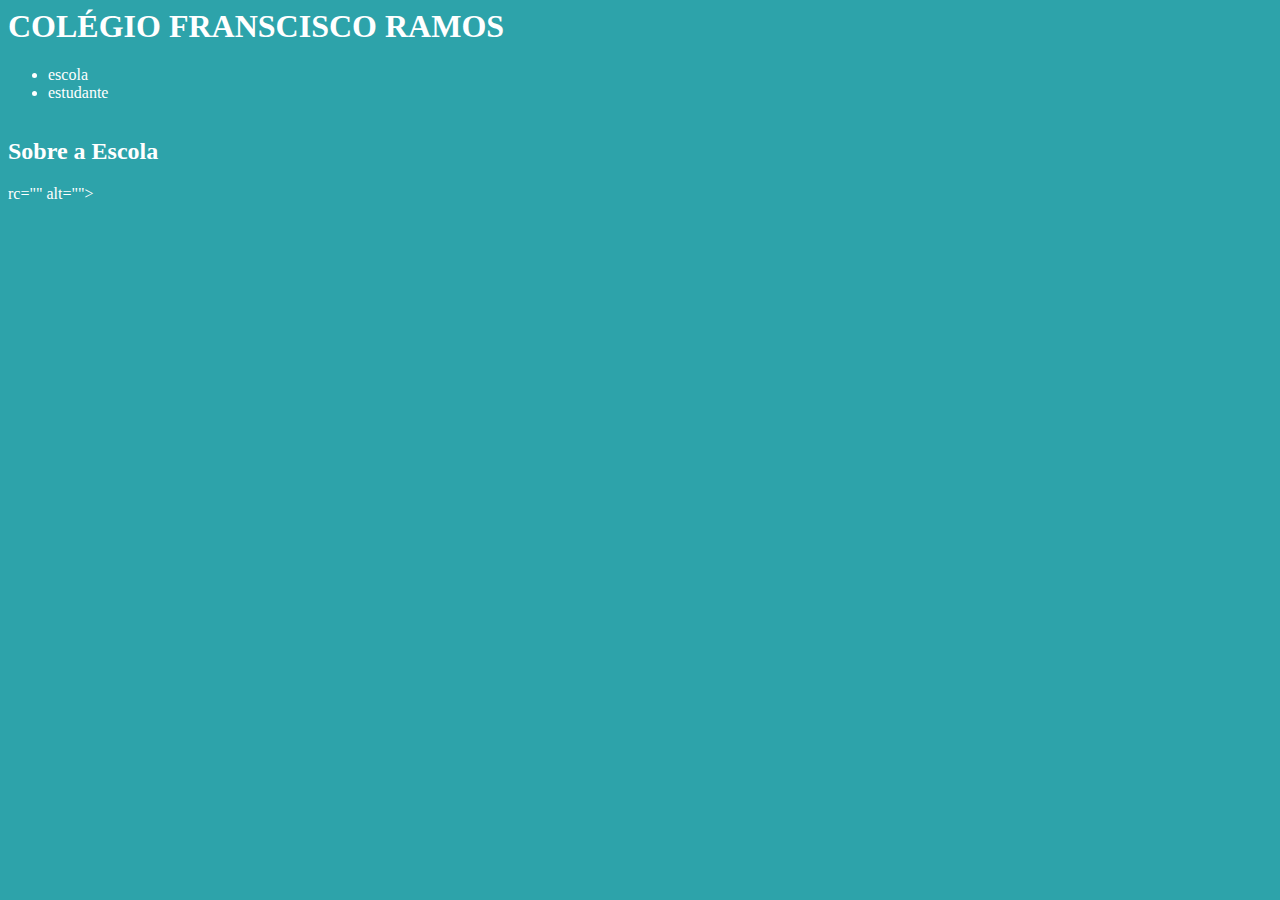
==== index.html @ eae86f30 "Update index.html" ====
<html lang="pt-br">
<head>
    <meta charset="UTF-8">
    <meta http-equiv="X-UA-Compatible" content="IE=edge">
    <meta name="viewport" content="width=device-width, initial-scale=1.0">
    <title>CEFR</title>
    <link rel="stylesheet" href="style.css">
</head>
<body>
   <header>
       <h1>COLÉGIO FRANSCISCO RAMOS</h1>
       <ul>
           <li>escola</li>
           <li>estudante</li>
       </ul>
   </header> 
</body>
</html>
<header></header>
<img src="" alt="">
<section class=”escola”>
</section>
<section class="escola">
    <h2 class="Colégio Estadual Francisco Ramos">Sobre a Escola</h2>
rc="" alt="">
<ul>
---- style.css ----
body{background-color: #2DA3AA;
    color: rgb(255, 255, 255);}

.cabeçalho-imagem{
    width: 20px;
}
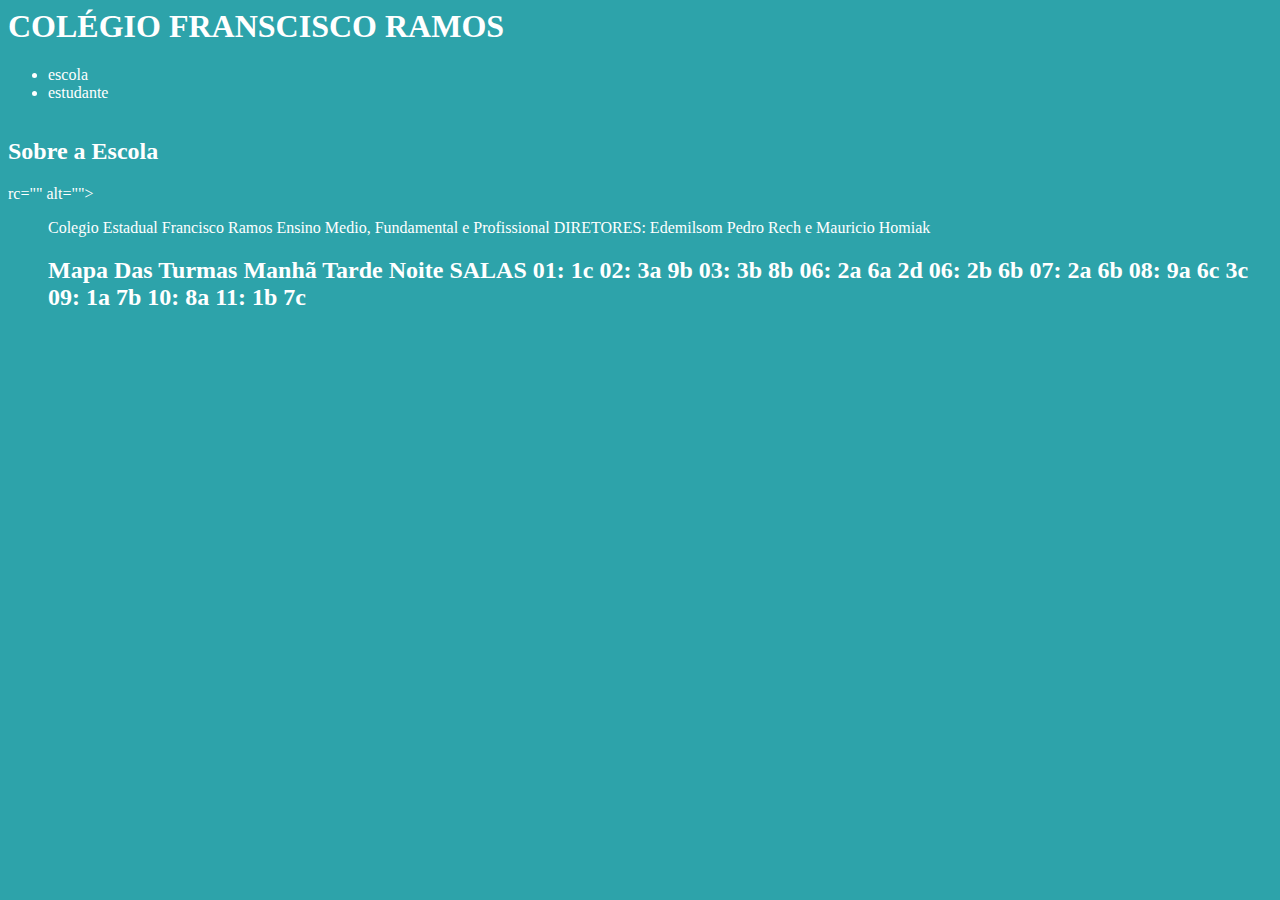
==== commit 9fec17f9: "Update index.html" ====
--- a/index.html
+++ b/index.html
@@ -24,4 +24,27 @@
     <h2 class="Colégio Estadual Francisco Ramos">Sobre a Escola</h2>
 rc="" alt="">
 <ul>
+    Colegio Estadual Francisco Ramos
+     Ensino Medio, Fundamental e Profissional
+     DIRETORES: Edemilsom Pedro Rech e Mauricio Homiak
+     <section class=”estudante”>
+        <h2 class=”estudante”>Mapa Das Turmas
+            Manhã     Tarde     Noite
+            SALAS      
+            01: 1c     
+            02: 3a     9b
+            03: 3b     8b
+            06: 2a     6a       2d
+            06: 2b     6b
+            07: 2a     6b
+            08: 9a     6c       3c
+            09: 1a     7b
+            10: 8a      
+            11: 1b     7c
+
+
+        </h2>
+    </section>
+<ul>
    
+   
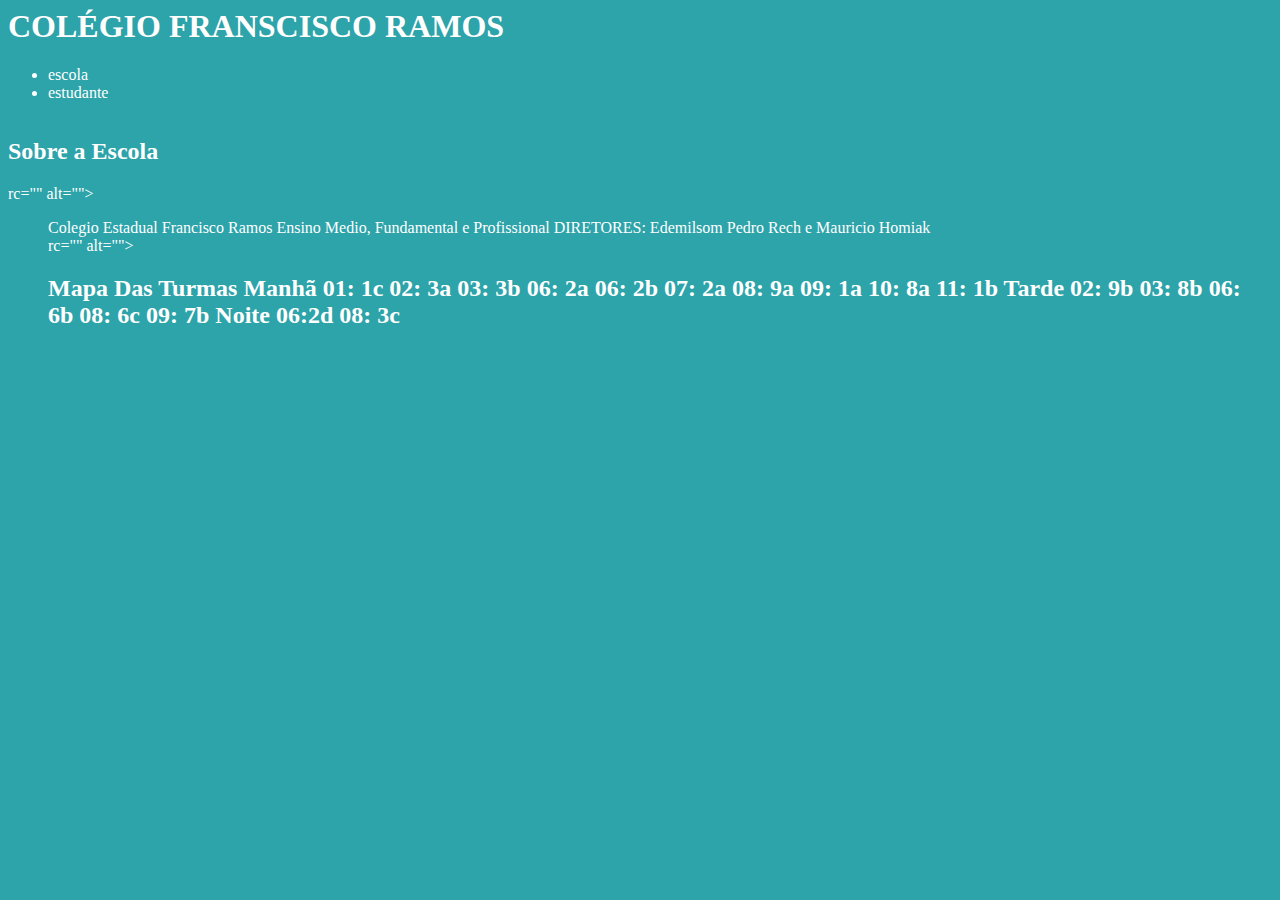
==== commit e2d25e68: "Update index.html" ====
--- a/index.html
+++ b/index.html
@@ -28,19 +28,29 @@
      Ensino Medio, Fundamental e Profissional
      DIRETORES: Edemilsom Pedro Rech e Mauricio Homiak
      <section class=”estudante”>
+         rc="" alt="">
         <h2 class=”estudante”>Mapa Das Turmas
-            Manhã     Tarde     Noite
-            SALAS      
+            Manhã         
             01: 1c     
-            02: 3a     9b
-            03: 3b     8b
-            06: 2a     6a       2d
-            06: 2b     6b
-            07: 2a     6b
-            08: 9a     6c       3c
-            09: 1a     7b
+            02: 3a    
+            03: 3b 
+            06: 2a  
+            06: 2b    
+            07: 2a   
+            08: 9a    
+            09: 1a  
             10: 8a      
-            11: 1b     7c
+            11: 1b    
+            Tarde
+            02: 9b
+            03: 8b
+            06: 6b
+            08: 6c
+            09: 7b
+            Noite
+            06:2d
+            08: 3c
+            
 
 
         </h2>
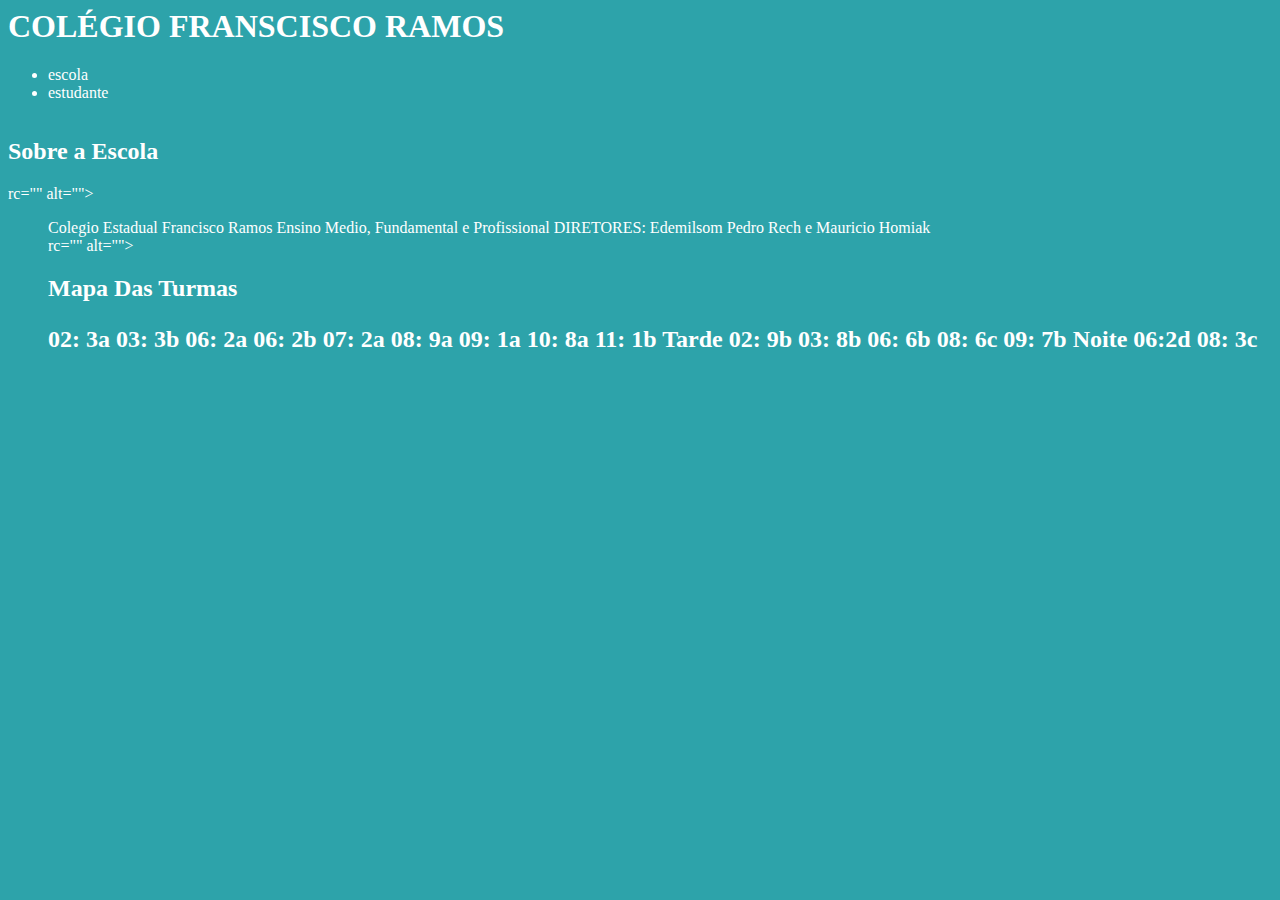
==== commit 9b58c7dd: "Update index.html" ====
--- a/index.html
+++ b/index.html
@@ -30,10 +30,10 @@
      <section class=”estudante”>
          rc="" alt="">
         <h2 class=”estudante”>Mapa Das Turmas
-            Manhã         
-            01: 1c     
-            02: 3a    
-            03: 3b 
+          <p class="Manhã">
+          <p class="01: 1c">
+            02: 3a
+            03: 3b
             06: 2a  
             06: 2b    
             07: 2a   
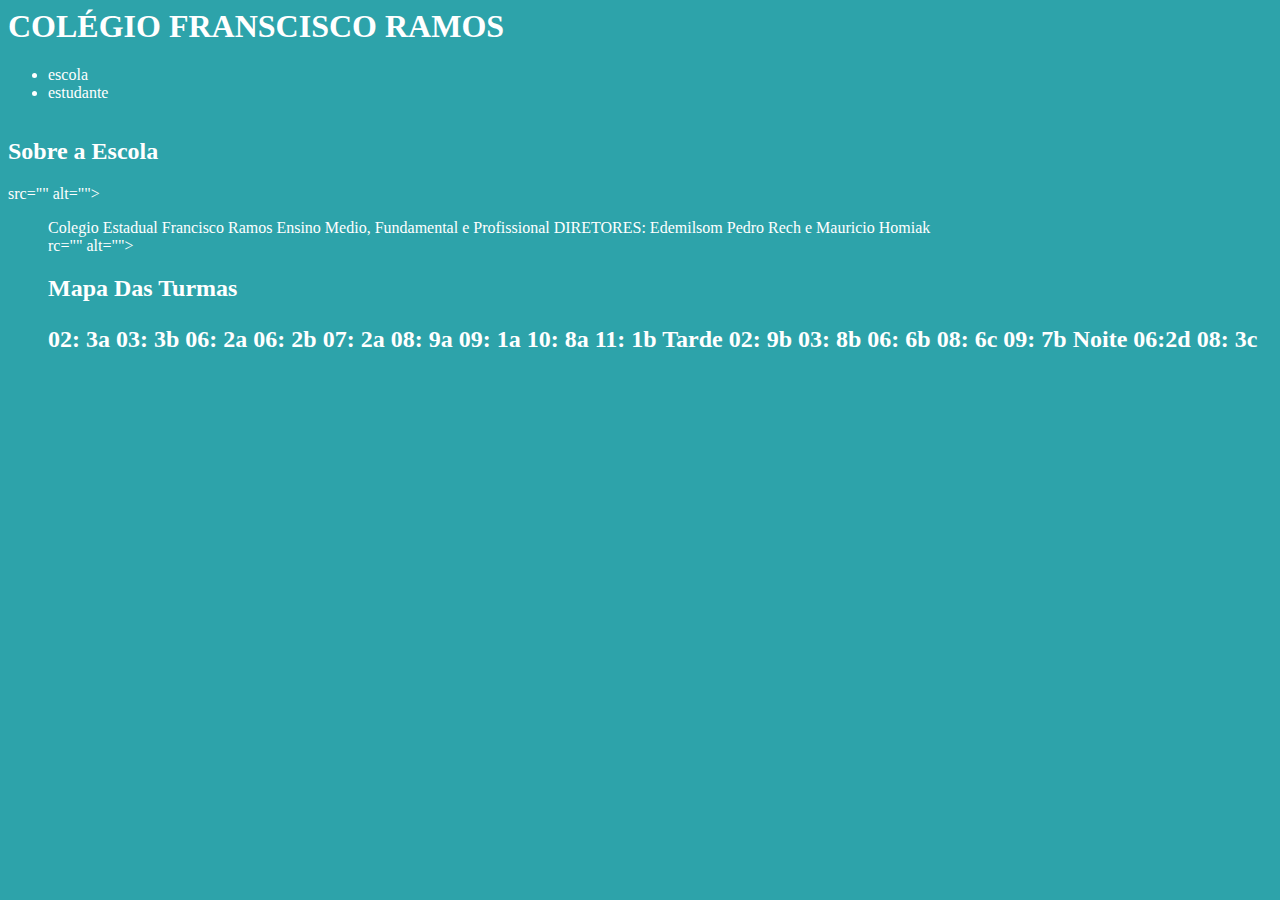
==== commit 12a7db42: "Update index.html" ====
--- a/index.html
+++ b/index.html
@@ -22,7 +22,7 @@
 </section>
 <section class="escola">
     <h2 class="Colégio Estadual Francisco Ramos">Sobre a Escola</h2>
-rc="" alt="">
+src="" alt="">
 <ul>
     Colegio Estadual Francisco Ramos
      Ensino Medio, Fundamental e Profissional
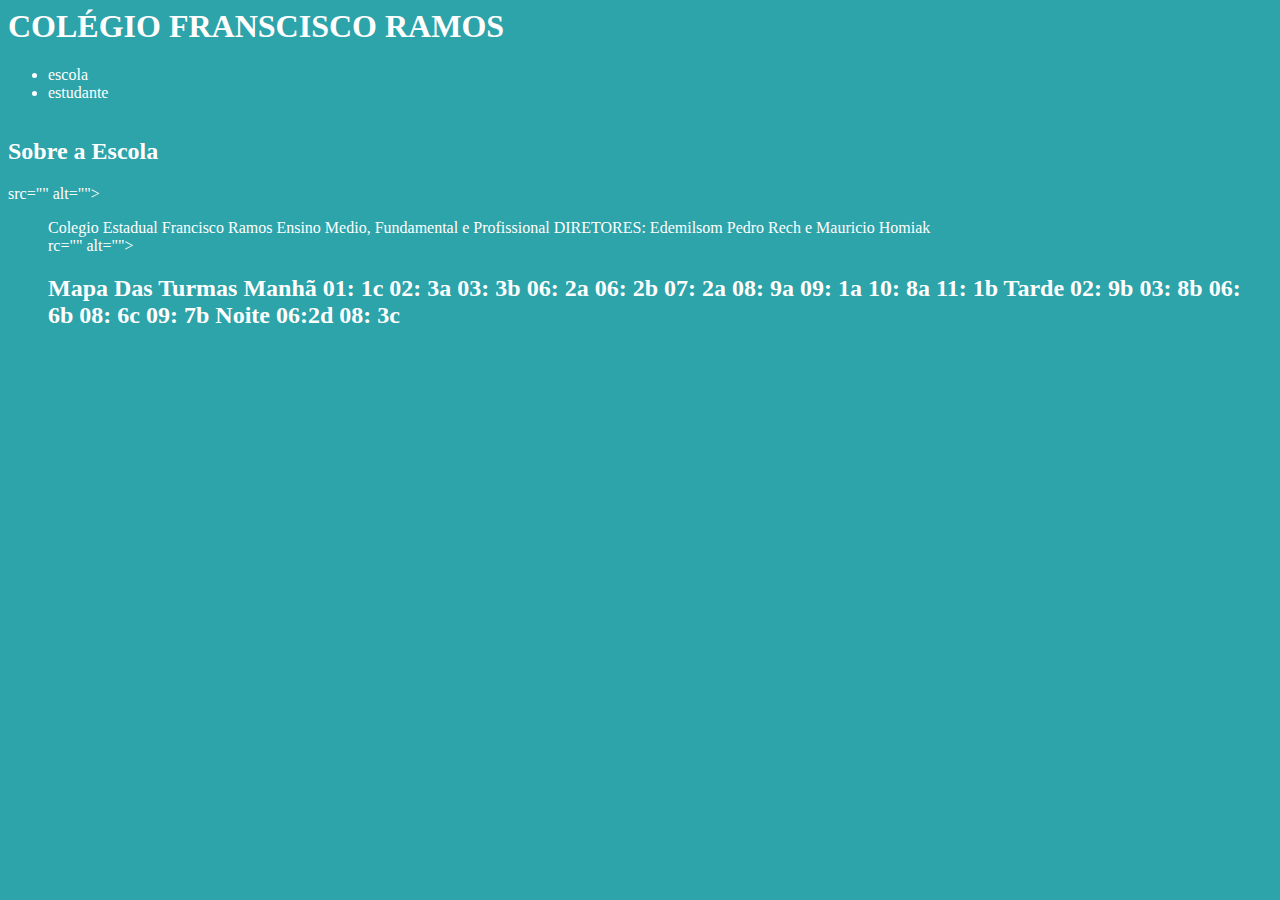
==== commit 2a10ffe5: "Update index.html" ====
--- a/index.html
+++ b/index.html
@@ -30,8 +30,8 @@
      <section class=”estudante”>
          rc="" alt="">
         <h2 class=”estudante”>Mapa Das Turmas
-          <p class="Manhã">
-          <p class="01: 1c">
+            Manhã
+            01: 1c
             02: 3a
             03: 3b
             06: 2a  
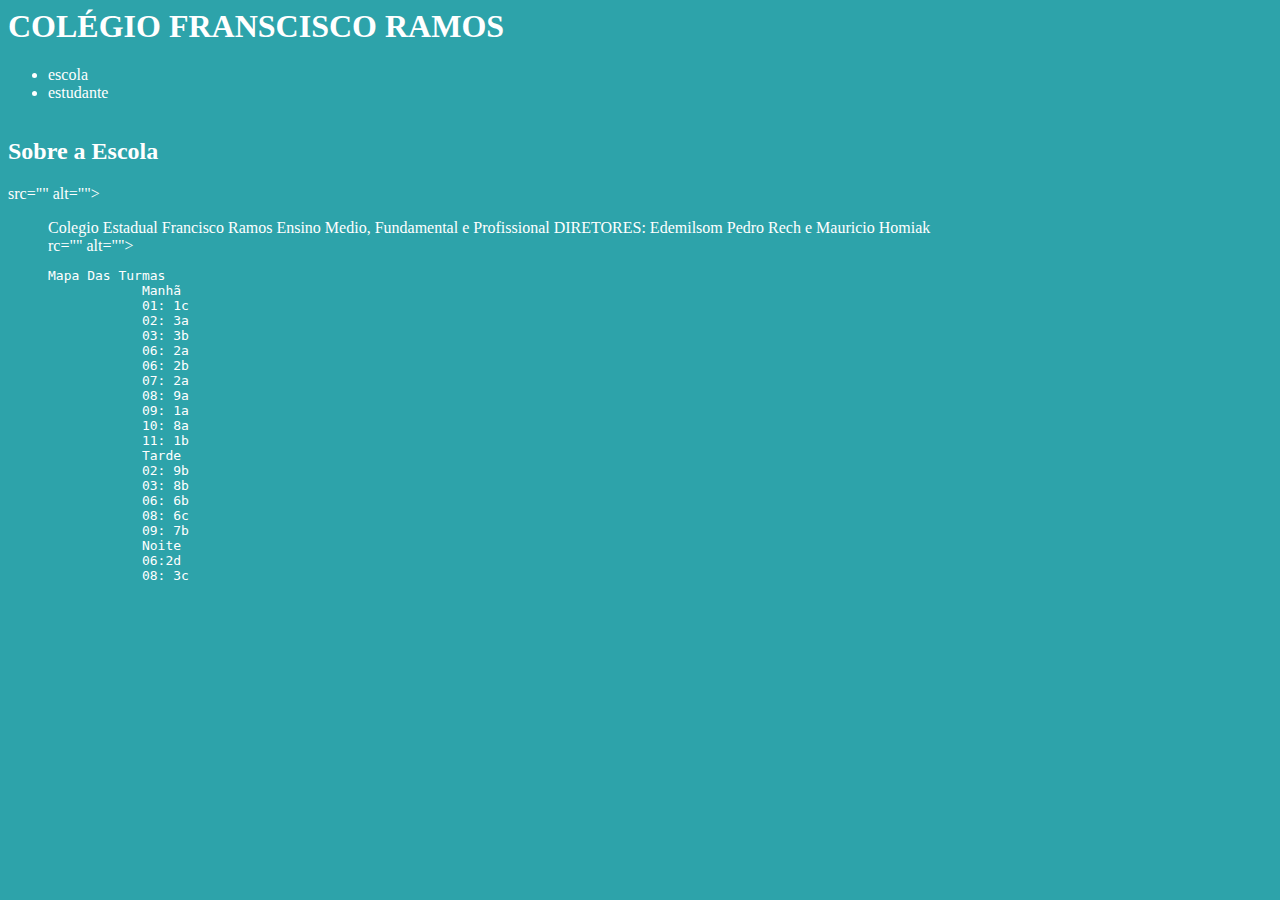
==== commit 80c9d581: "Update index.html" ====
--- a/index.html
+++ b/index.html
@@ -29,7 +29,7 @@
      DIRETORES: Edemilsom Pedro Rech e Mauricio Homiak
      <section class=”estudante”>
          rc="" alt="">
-        <h2 class=”estudante”>Mapa Das Turmas
+        <pre class=”estudante”>Mapa Das Turmas
             Manhã
             01: 1c
             02: 3a
@@ -53,7 +53,7 @@
             
 
 
-        </h2>
+        </pre>
     </section>
 <ul>
    
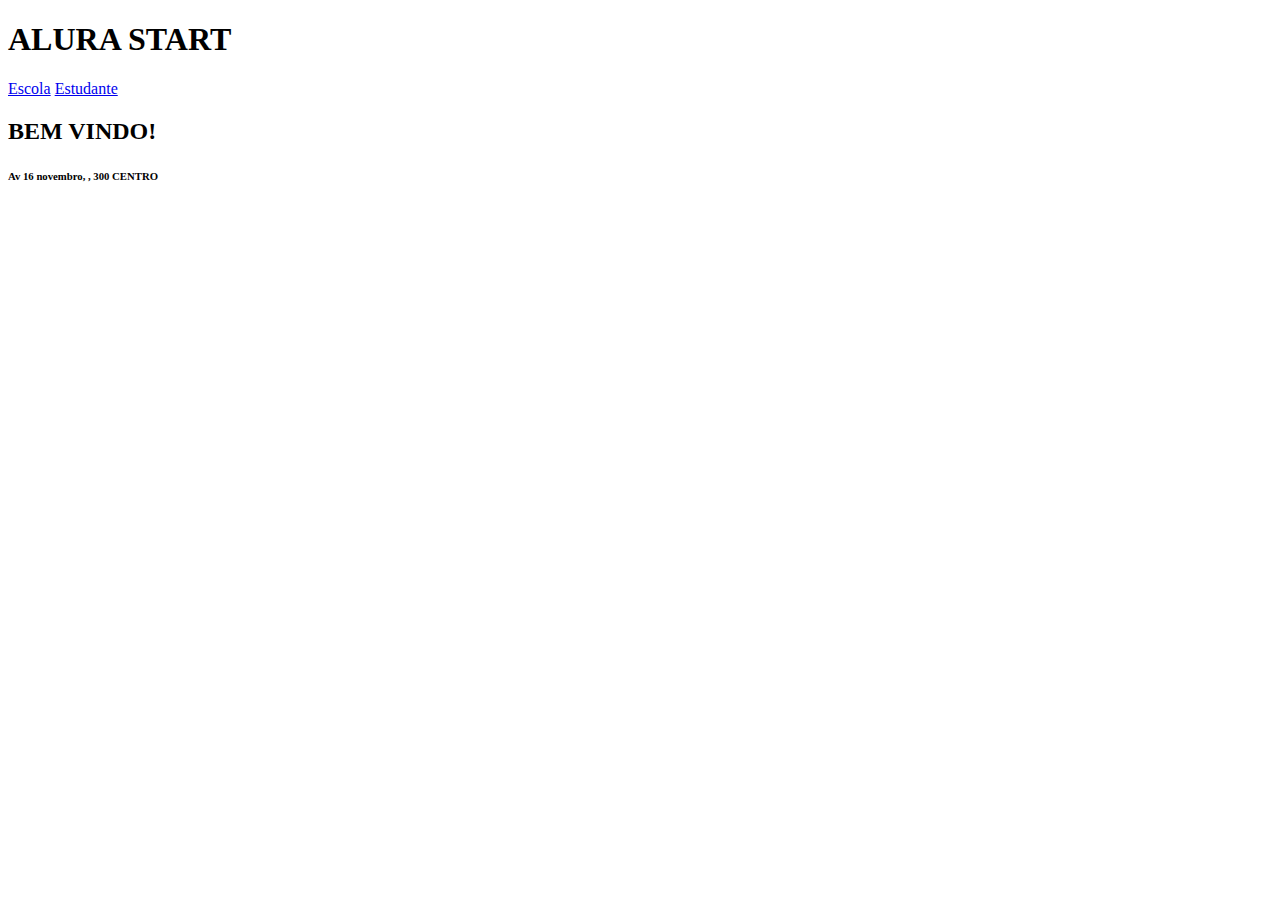
==== commit 3e8c9213: "Create index.html" ====
--- a/index.html
+++ b/index.html
@@ -1,60 +1,23 @@
-<html lang="pt-br">
-<head>
-    <meta charset="UTF-8">
-    <meta http-equiv="X-UA-Compatible" content="IE=edge">
-    <meta name="viewport" content="width=device-width, initial-scale=1.0">
-    <title>CEFR</title>
-    <link rel="stylesheet" href="style.css">
-</head>
-<body>
-   <header>
-       <h1>COLÉGIO FRANSCISCO RAMOS</h1>
-       <ul>
-           <li>escola</li>
-           <li>estudante</li>
-       </ul>
-   </header> 
-</body>
-</html>
-<header></header>
-<img src="" alt="">
-<section class=”escola”>
-</section>
-<section class="escola">
-    <h2 class="Colégio Estadual Francisco Ramos">Sobre a Escola</h2>
-src="" alt="">
-<ul>
-    Colegio Estadual Francisco Ramos
-     Ensino Medio, Fundamental e Profissional
-     DIRETORES: Edemilsom Pedro Rech e Mauricio Homiak
-     <section class=”estudante”>
-         rc="" alt="">
-        <pre class=”estudante”>Mapa Das Turmas
-            Manhã
-            01: 1c
-            02: 3a
-            03: 3b
-            06: 2a  
-            06: 2b    
-            07: 2a   
-            08: 9a    
-            09: 1a  
-            10: 8a      
-            11: 1b    
-            Tarde
-            02: 9b
-            03: 8b
-            06: 6b
-            08: 6c
-            09: 7b
-            Noite
-            06:2d
-            08: 3c
-            
-
-
-        </pre>
-    </section>
-<ul>
-   
-   
+<!DOCTYPE html>
+<html lang="pt-br">
+<head>
+    <meta charset="UTF-8">
+    <meta name="viewport" content="width=device-width, initial-scale=1.0">
+    <link rel="stylesheet" href="style.css">
+    <title>SiteMaria</title>
+</head>
+<body>
+    <header>
+        <h1>ALURA
+            START</h1>
+    </header>   
+
+    <div class="botão">
+        <a href="escola.html">Escola</a>
+        <a href="estudante.html">Estudante</a>
+    </div>
+
+    <h2>BEM VINDO!</h2>
+    <h6>Av 16 novembro, , 300 CENTRO</h6>
+</body>
+</html>
